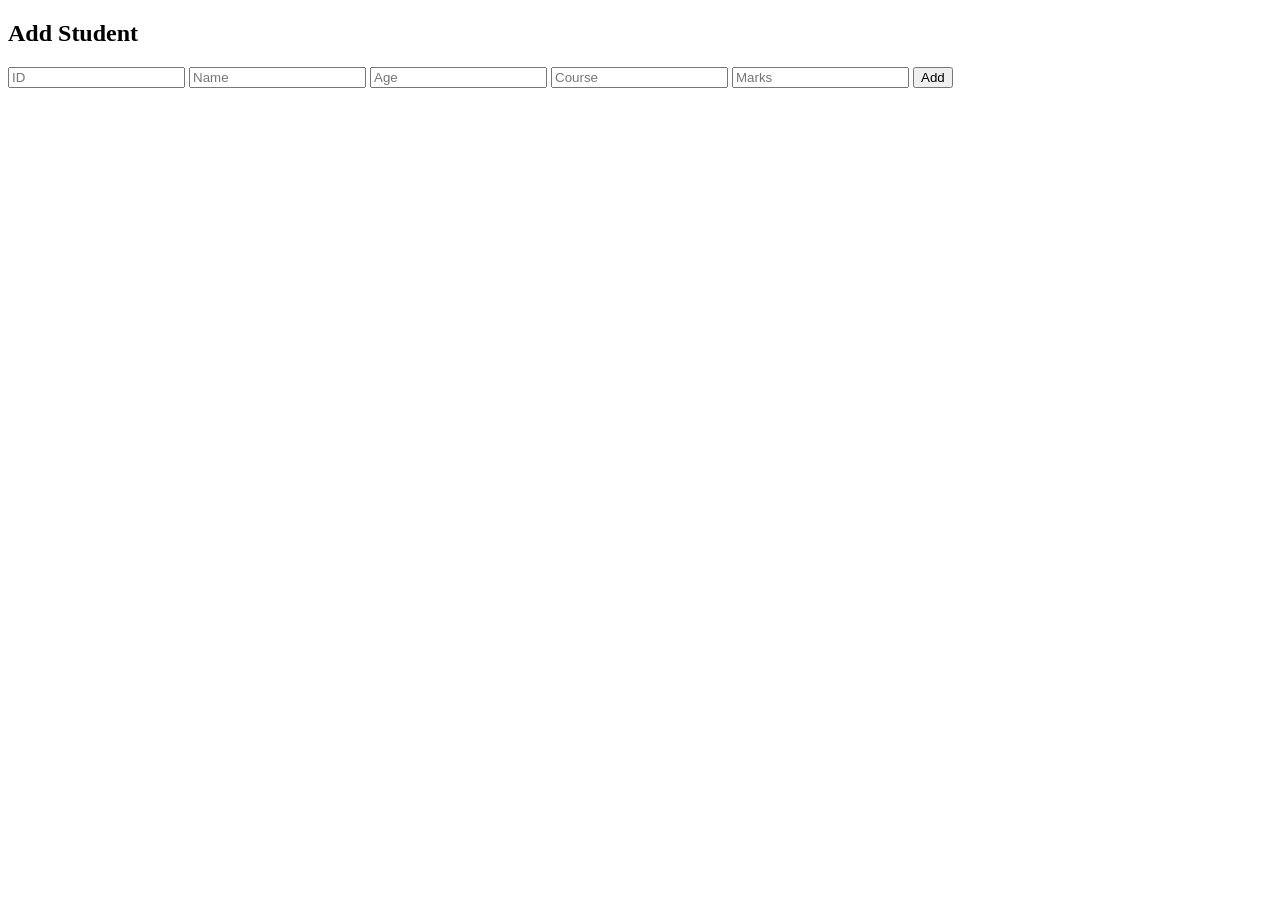
==== .vscode/student.html @ cf62d84b "Initial commit - Student management system" ====
<!DOCTYPE html>
<html>
<head>
    <title>Add Student</title>
    <link rel="stylesheet" href="css/style.css">
</head>
<body>

<div class="container">
    <h2>Add Student</h2>
    <input type="text" id="id" placeholder="ID">
    <input type="text" id="name" placeholder="Name">
    <input type="number" id="age" placeholder="Age">
    <input type="text" id="course" placeholder="Course">
    <input type="number" id="marks" placeholder="Marks">
    <button onclick="addStudent()">Add</button>
</div>

<script src="js/student.js"></script>
</body>
</html>
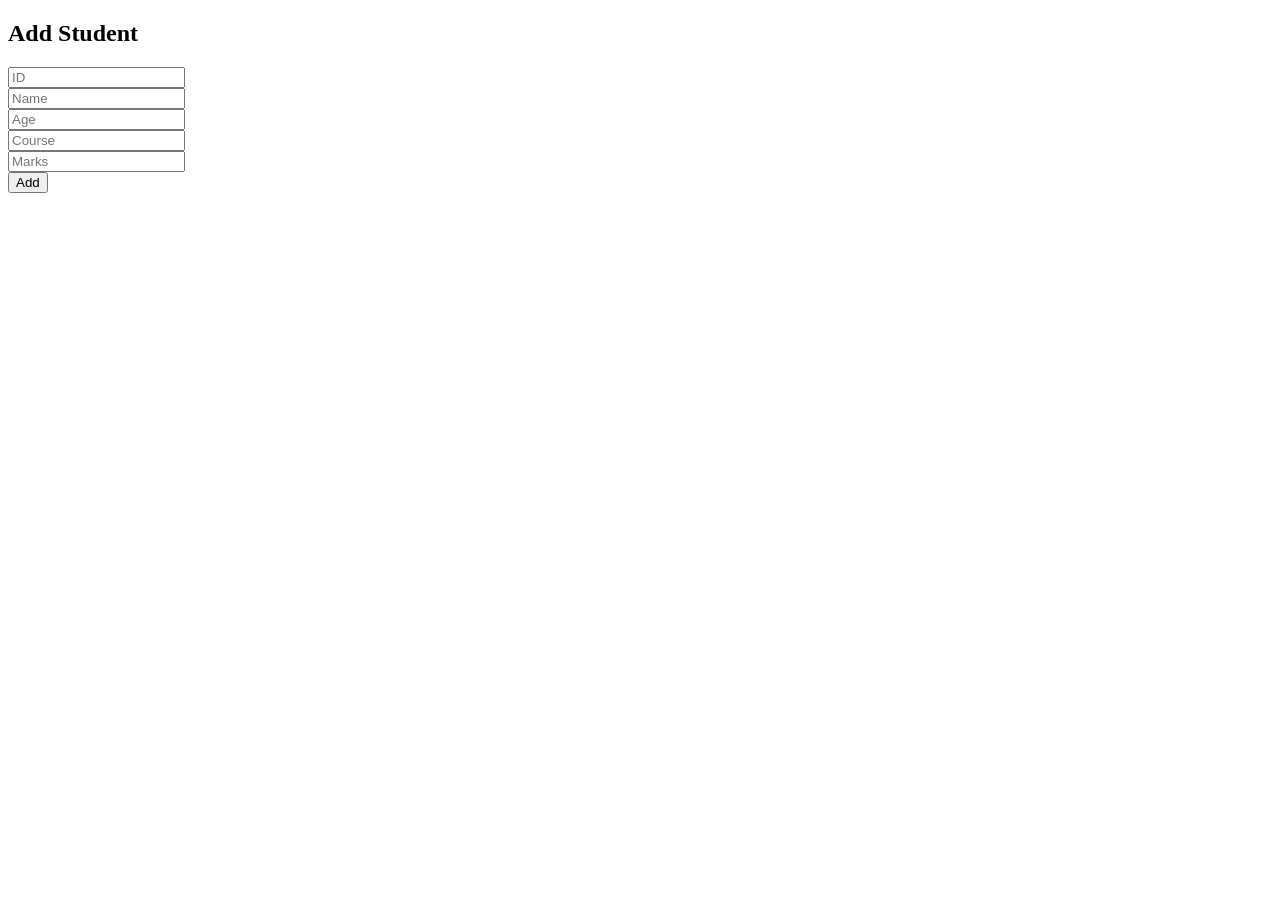
==== commit 8abd9cc1: "Initial commit - student management system" ====
--- a/.vscode/student.html
+++ b/.vscode/student.html
@@ -8,12 +8,24 @@
 
 <div class="container">
     <h2>Add Student</h2>
+    <div>
     <input type="text" id="id" placeholder="ID">
+    </div>
+    <div>
     <input type="text" id="name" placeholder="Name">
+    </div>
+    <div>
     <input type="number" id="age" placeholder="Age">
+    </div>
+    <div>
     <input type="text" id="course" placeholder="Course">
+    </div>
+    <div>
     <input type="number" id="marks" placeholder="Marks">
+    </div>
+    <div>
     <button onclick="addStudent()">Add</button>
+    </div>
 </div>
 
 <script src="js/student.js"></script>
